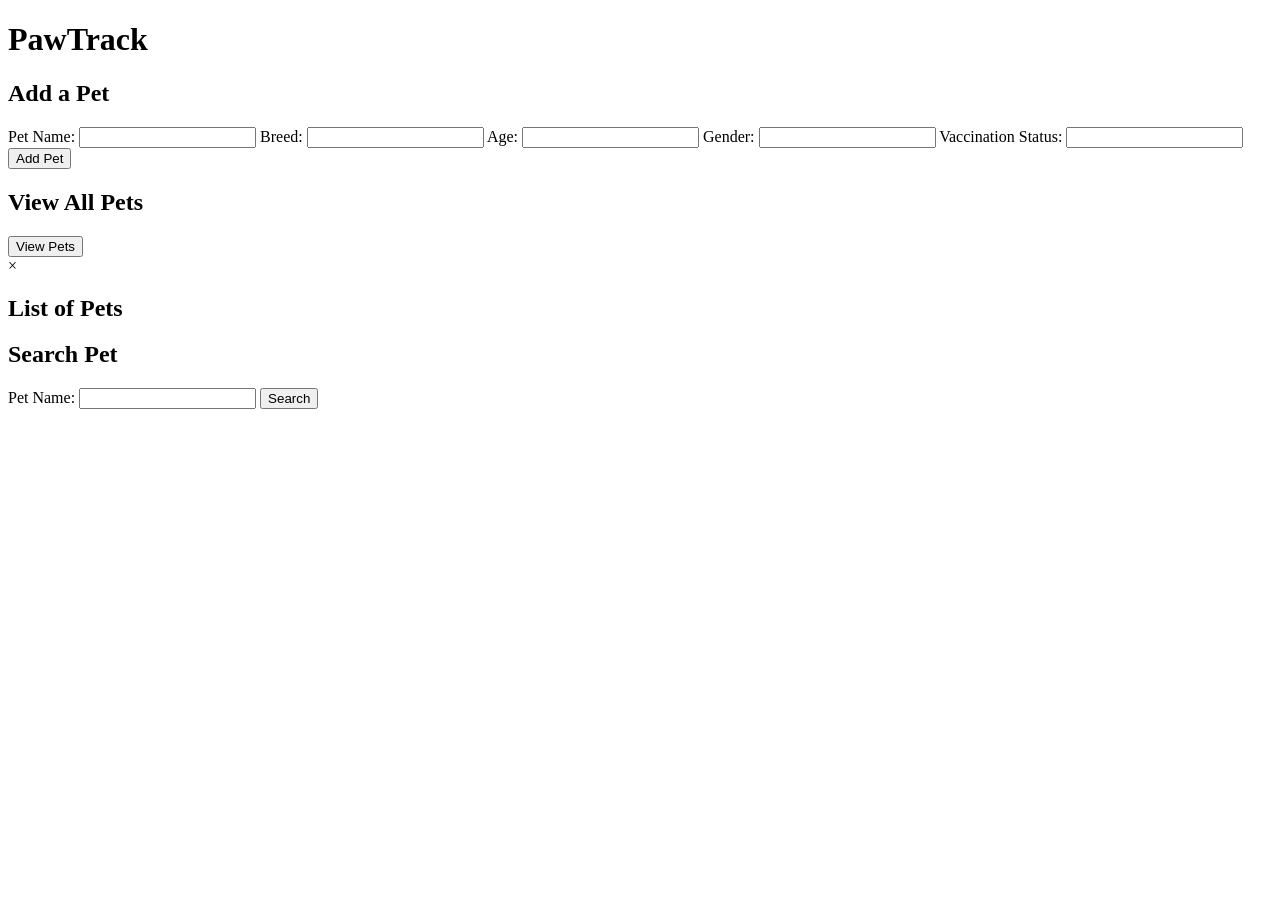
==== index.html @ a0c921ca "Add files via upload" ====
<!DOCTYPE html>
<html lang="en">

<head>
    <meta charset="UTF-8">
    <meta name="viewport" content="width=device-width, initial-scale=1.0">
    <title>Pet Care and Tracking System</title>
    <link rel="stylesheet" href="{{ url_for('static', filename='styles.css') }}">
</head>

<body>
    <h1>PawTrack</h1>

    <h2>Add a Pet</h2>
    <form action="/add-pet" method="POST">
        <label for="name">Pet Name:</label>
        <input type="text" id="name" name="name" required>

        <label for="breed">Breed:</label>
        <input type="text" id="breed" name="breed">

        <label for="age">Age:</label>
        <input type="number" id="age" name="age">

        <label for="gender">Gender:</label>
        <input type="text" id="gender" name="gender">

        <label for="vaccination_status">Vaccination Status:</label>
        <input type="text" id="vaccination_status" name="vaccination_status">

        <button type="submit">Add Pet</button>
    </form>

    <h2>View All Pets</h2>
    <button id="viewPetsBtn">View Pets</button>

    <div id="petsModal" class="modal">
        <div class="modal-content">

            <span class="close">&times;</span>
            <h2>List of Pets</h2>
            <ul id="petsList">
            </ul>
        </div>
    </div>
    <h2>Search Pet</h2>
    <form id="searchForm">
        <label for="searchName">Pet Name:</label>
        <input type="text" id="searchName" name="searchName" required>
        <button type="submit">Search</button>
    </form>

    <ul id="searchResults"></ul>


</body>
<script>
    document.getElementById("viewPetsBtn").onclick = function () {
        fetch("/api/pets")
            .then(response => response.json())
            .then(data => {
                const petsList = document.getElementById("petsList");
                petsList.innerHTML = "";
                data.forEach(pet => {
                    const li = document.createElement("li");
                    li.textContent = `${pet.name} - ${pet.breed} - ${pet.age} years old - ${pet.gender} - Vaccination: ${pet.vaccination_status}`;
                    petsList.appendChild(li);
                });

                // Show the modal
                document.getElementById("petsModal").style.display = "block";
            });
    };

    document.querySelector(".close").onclick = function () {
        document.getElementById("petsModal").style.display = "none";
    };

    window.onclick = function (event) {
        if (event.target === document.getElementById("petsModal")) {
            document.getElementById("petsModal").style.display = "none";
        }
    };
</script>
<script>
    document.getElementById("searchForm").onsubmit = function (e) {
        e.preventDefault();
        const name = document.getElementById("searchName").value;

        fetch(`/api/search?name=${encodeURIComponent(name)}`)
            .then(res => res.json())
            .then(data => {
                const results = document.getElementById("searchResults");
                results.innerHTML = "";
                if (data.length === 0) {
                    results.innerHTML = "<li>No pets found.</li>";
                } else {
                    data.forEach(pet => {
                        const li = document.createElement("li");
                        li.innerHTML = `
    <strong>Name:</strong> ${pet.name}<br>
    <strong>Breed:</strong> ${pet.breed}<br>
    <strong>Age:</strong> ${pet.age} years<br>
    <strong>Gender:</strong> ${pet.gender}<br>
    <strong>Vaccination:</strong> ${pet.vaccination_status}
`;

                        results.appendChild(li);
                    });
                }
            });
    };
</script>

</html>
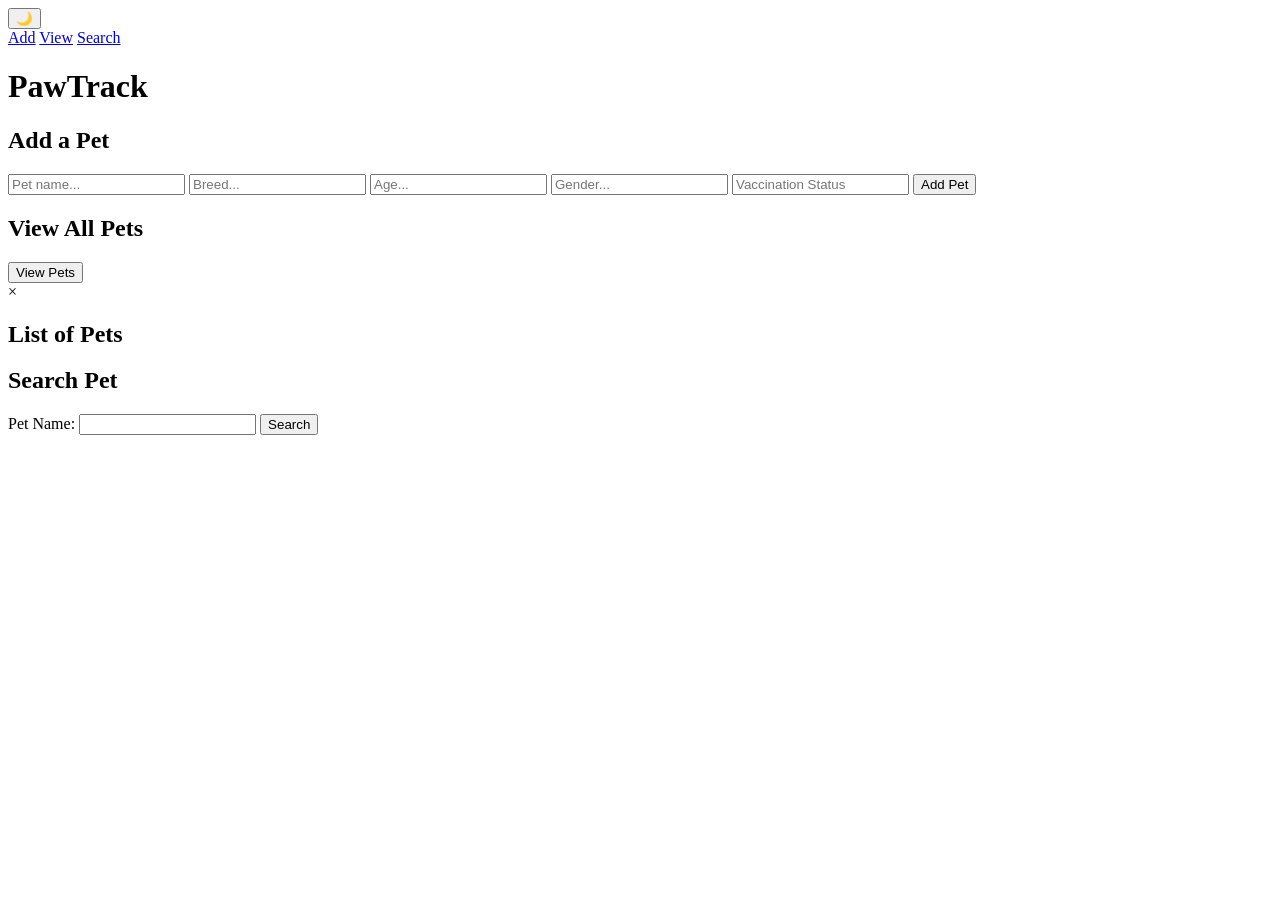
==== commit eb46a475: "Add files via upload" ====
--- a/index.html
+++ b/index.html
@@ -9,40 +9,38 @@
 </head>
 
 <body>
-    <h1>PawTrack</h1>
+    <button id="darkModeToggle" aria-label="Toggle dark mode">🌙</button>
+
+    <div class="header">
+        <nav>
+            <a href="#add-pet">Add</a>
+            <a href="#viewPetsBtn">View</a>
+            <a href="#searchForm">Search</a>
+        </nav>
+        <h1>PawTrack</h1>
+    </div>
 
     <h2>Add a Pet</h2>
-    <form action="/add-pet" method="POST">
-        <label for="name">Pet Name:</label>
-        <input type="text" id="name" name="name" required>
-
-        <label for="breed">Breed:</label>
-        <input type="text" id="breed" name="breed">
-
-        <label for="age">Age:</label>
-        <input type="number" id="age" name="age">
-
-        <label for="gender">Gender:</label>
-        <input type="text" id="gender" name="gender">
-
-        <label for="vaccination_status">Vaccination Status:</label>
-        <input type="text" id="vaccination_status" name="vaccination_status">
-
+    <form action="/add-pet" method="POST" id="add-pet">
+        <input type="text" id="name" name="name" placeholder="Pet name..." required>
+        <input type="text" id="breed" name="breed" placeholder="Breed...">
+        <input type="number" id="age" name="age" placeholder="Age...">
+        <input type="text" id="gender" name="gender" placeholder="Gender...">
+        <input type="text" id="vaccination_status" name="vaccination_status" placeholder="Vaccination Status">
         <button type="submit">Add Pet</button>
     </form>
 
     <h2>View All Pets</h2>
     <button id="viewPetsBtn">View Pets</button>
 
-    <div id="petsModal" class="modal">
+    <div id="petsModal" class="modal" role="dialog" aria-labelledby="modalTitle">
         <div class="modal-content">
-
-            <span class="close">&times;</span>
-            <h2>List of Pets</h2>
-            <ul id="petsList">
-            </ul>
+            <span class="close" aria-label="Close modal">×</span>
+            <h2 id="modalTitle">List of Pets</h2>
+            <ul id="petsList"></ul>
         </div>
     </div>
+
     <h2>Search Pet</h2>
     <form id="searchForm">
         <label for="searchName">Pet Name:</label>
@@ -52,64 +50,83 @@
 
     <ul id="searchResults"></ul>
 
+    <script>
+        // Dark Mode Toggle
+        const darkModeToggle = document.getElementById('darkModeToggle');
+        const body = document.body;
 
-</body>
-<script>
-    document.getElementById("viewPetsBtn").onclick = function () {
-        fetch("/api/pets")
-            .then(response => response.json())
-            .then(data => {
-                const petsList = document.getElementById("petsList");
-                petsList.innerHTML = "";
-                data.forEach(pet => {
-                    const li = document.createElement("li");
-                    li.textContent = `${pet.name} - ${pet.breed} - ${pet.age} years old - ${pet.gender} - Vaccination: ${pet.vaccination_status}`;
-                    petsList.appendChild(li);
-                });
+        // Load saved dark mode preference
+        if (localStorage.getItem('darkMode') === 'enabled') {
+            body.classList.add('dark-mode');
+            darkModeToggle.textContent = '☀️';
+        }
 
-                // Show the modal
-                document.getElementById("petsModal").style.display = "block";
-            });
-    };
+        darkModeToggle.addEventListener('click', () => {
+            body.classList.toggle('dark-mode');
+            if (body.classList.contains('dark-mode')) {
+                localStorage.setItem('darkMode', 'enabled');
+                darkModeToggle.textContent = '☀️';
+                darkModeToggle.setAttribute('aria-label', 'Switch to light mode');
+            } else {
+                localStorage.setItem('darkMode', 'disabled');
+                darkModeToggle.textContent = '🌙';
+                darkModeToggle.setAttribute('aria-label', 'Switch to dark mode');
+            }
+        });
 
-    document.querySelector(".close").onclick = function () {
-        document.getElementById("petsModal").style.display = "none";
-    };
-
-    window.onclick = function (event) {
-        if (event.target === document.getElementById("petsModal")) {
-            document.getElementById("petsModal").style.display = "none";
-        }
-    };
-</script>
-<script>
-    document.getElementById("searchForm").onsubmit = function (e) {
-        e.preventDefault();
-        const name = document.getElementById("searchName").value;
-
-        fetch(`/api/search?name=${encodeURIComponent(name)}`)
-            .then(res => res.json())
-            .then(data => {
-                const results = document.getElementById("searchResults");
-                results.innerHTML = "";
-                if (data.length === 0) {
-                    results.innerHTML = "<li>No pets found.</li>";
-                } else {
+        // View Pets Modal
+        document.getElementById("viewPetsBtn").onclick = function () {
+            fetch("/api/pets")
+                .then(response => response.json())
+                .then(data => {
+                    const petsList = document.getElementById("petsList");
+                    petsList.innerHTML = "";
                     data.forEach(pet => {
                         const li = document.createElement("li");
-                        li.innerHTML = `
-    <strong>Name:</strong> ${pet.name}<br>
-    <strong>Breed:</strong> ${pet.breed}<br>
-    <strong>Age:</strong> ${pet.age} years<br>
-    <strong>Gender:</strong> ${pet.gender}<br>
-    <strong>Vaccination:</strong> ${pet.vaccination_status}
-`;
+                        li.textContent = `${pet.name} - ${pet.breed} - ${pet.age} years old - ${pet.gender} - Vaccination: ${pet.vaccination_status}`;
+                        petsList.appendChild(li);
+                    });
+                    document.getElementById("petsModal").style.display = "block";
+                });
+        };
 
-                        results.appendChild(li);
-                    });
-                }
-            });
-    };
-</script>
+        document.querySelector(".close").onclick = function () {
+            document.getElementById("petsModal").style.display = "none";
+        };
+
+        window.onclick = function (event) {
+            if (event.target === document.getElementById("petsModal")) {
+                document.getElementById("petsModal").style.display = "none";
+            }
+        };
+
+        // Search Form
+        document.getElementById("searchForm").onsubmit = function (e) {
+            e.preventDefault();
+            const name = document.getElementById("searchName").value;
+            fetch(`/api/search?name=${encodeURIComponent(name)}`)
+                .then(res => res.json())
+                .then(data => {
+                    const results = document.getElementById("searchResults");
+                    results.innerHTML = "";
+                    if (data.length === 0) {
+                        results.innerHTML = "<li>No pets found.</li>";
+                    } else {
+                        data.forEach(pet => {
+                            const li = document.createElement("li");
+                            li.innerHTML = `
+                                <strong>Name:</strong> ${pet.name}<br>
+                                <strong>Breed:</strong> ${pet.breed}<br>
+                                <strong>Age:</strong> ${pet.age} years<br>
+                                <strong>Gender:</strong> ${pet.gender}<br>
+                                <strong>Vaccination:</strong> ${pet.vaccination_status}
+                            `;
+                            results.appendChild(li);
+                        });
+                    }
+                });
+        };
+    </script>
+</body>
 
 </html>
